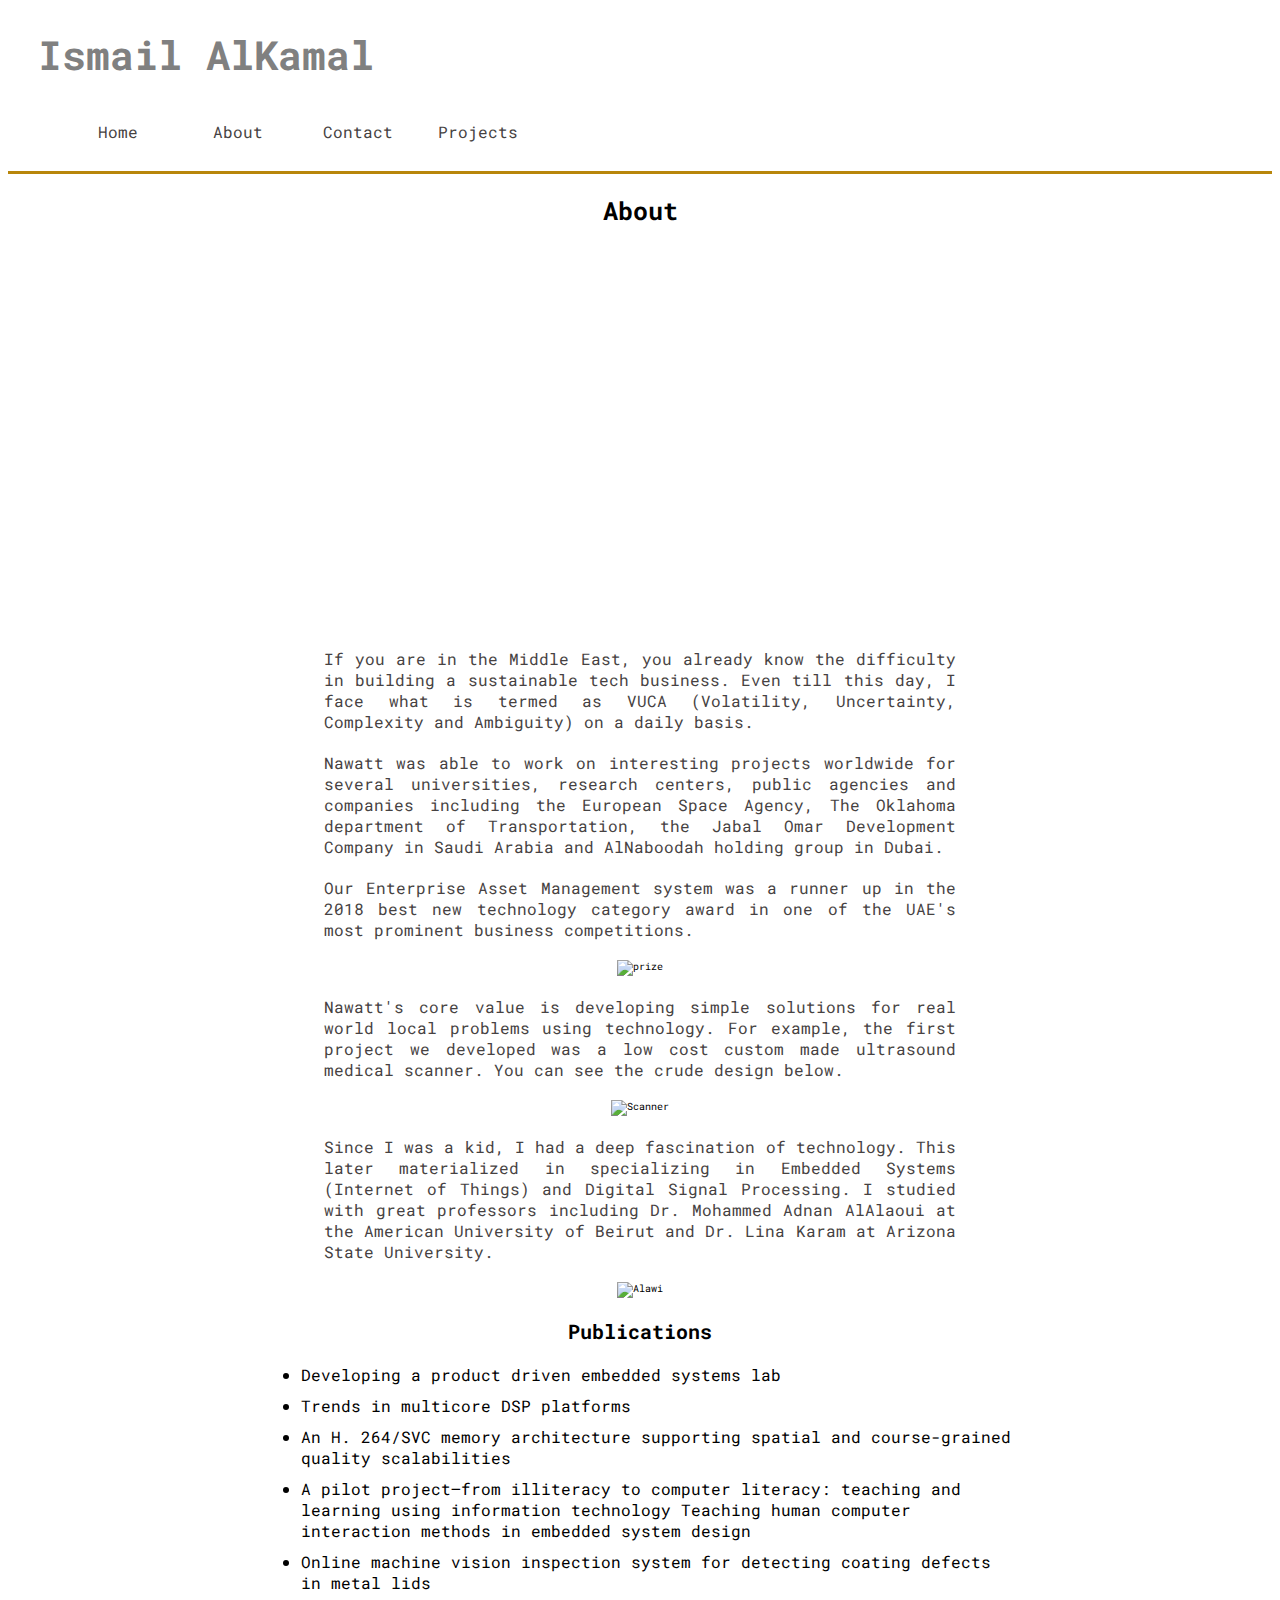
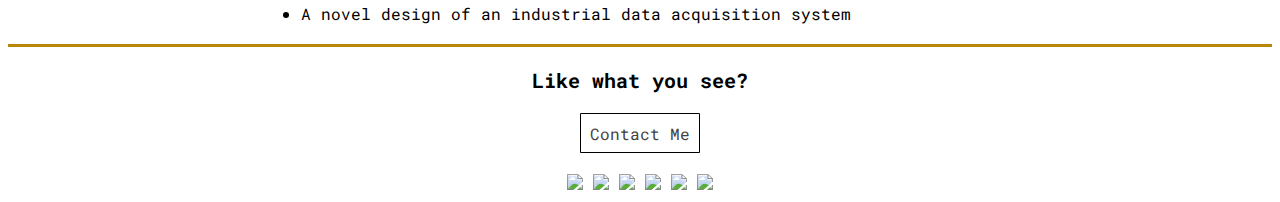
==== about.html @ 55c47a17 "completed stretch tasks" ====
<!DOCTYPE html>
<html lang="en">
<head>
    <meta charset="UTF-8">
    <meta name="viewport" content="width=device-width, initial-scale=1.0">
    <title>About</title>
    <link rel="stylesheet" href="./style/index.css">
    <link rel="stylesheet" href="https://fonts.googleapis.com/css?family=Roboto+Mono">
</head>
<body>
    
    <header>
        <h1>
            Ismail AlKamal
        </h1>
        <nav>
            <a class="nav-item" href="index.html">Home</a>
            <a class="nav-item" href="about.html">About</a>               
            <a class="nav-item" href="contact.html">Contact</a>    
            <a class="nav-item" href="projects.html">Projects</a>    
        </nav>
    </header>
       
    <section class="about">
         <h2 class="h2-other">About</h2> 
         <div class="videoWrapper" style="--aspect-ratio: 3 / 4;">
            <iframe width="636" height="358" src="https://www.youtube.com/embed/UISTG46RdUI" frameborder="0" allow="accelerometer; autoplay; encrypted-media; gyroscope; picture-in-picture" allowfullscreen></iframe>
        </div>
         
         <p>
            If you are in the Middle East, you already know the difficulty in building a sustainable tech business. Even till this day, I face what is termed as VUCA (Volatility, Uncertainty, Complexity and Ambiguity) on a daily basis. 
         </p>
        
         <p>
            Nawatt was able to work on interesting projects worldwide for several universities, research centers, public agencies and companies including the European Space Agency, The Oklahoma department of Transportation, the Jabal Omar Development Company in Saudi Arabia and AlNaboodah holding group in Dubai. 
         </p>       
         <p>
            Our Enterprise Asset Management system was a runner up in the 2018 best new technology category award in one of the UAE's most prominent business competitions. 
         </p> 
         <img src="https://www.ismailalkamal.com/wp-content/uploads/2019/02/BEST_NEW_TECHNOLOGY_NAWATT.jpg" alt="prize">
         <p>
            Nawatt's core value is developing simple solutions for real world local problems using technology. For example, the first project we developed was a low cost custom made ultrasound medical scanner. You can see the crude design below.
         </p>
         <img src="https://www.ismailalkamal.com/wp-content/uploads/2019/02/Medical-Ultrasound-Scanner.jpg" alt="Scanner">
         <p>
            Since I was a kid, I had a deep fascination of technology. This later materialized in specializing in Embedded Systems (Internet of Things) and Digital Signal Processing. I studied with great professors including Dr. Mohammed Adnan AlAlaoui at the American University of Beirut and Dr. Lina Karam at Arizona State University.
         </p>
         <img src="https://www.ismailalkamal.com/wp-content/uploads/2019/02/AlAlaoui.jpg" alt="Alawi">
         <h3>Publications</h3>
         <ul>
             <li>
                Developing a product driven embedded systems lab                 
             </li>
             <li>
                Trends in multicore DSP platforms
             </li>
             <li>
                An H. 264/SVC memory architecture supporting spatial and course-grained quality scalabilities
             </li>
             <li>
                A pilot project–from illiteracy to computer literacy: teaching and learning using information technology
                Teaching human computer interaction methods in embedded system design
             </li>
             <li>
                Online machine vision inspection system for detecting coating defects in metal lids
             </li>
            <li>
                A novel design of an industrial data acquisition system                
            </li>
         </ul>
         
    </section>
    
    <footer>
        <h3>
            Like what you see?
        </h3>
        <a class="button" href="contact.html">
            Contact Me
        </a>
        <div>
            <a href="https://www.facebook.com/ialkamal" target="_blank">
                <img src="https://img.icons8.com/ios/50/000000/facebook-new.png"/>
            </a>
            <a href="https://twitter.com/ialkamal" target="_blank">
                <img src="https://img.icons8.com/ios/50/000000/twitter.png"/>
            </a>
            <a href="https://www.linkedin.com/in/ismailalkamal/" target="_blank">
                <img src="https://img.icons8.com/ios/50/000000/linkedin.png"/>
            </a>
            <a href="https://github.com/ialkamal" target="_blank">
                <img src="https://img.icons8.com/ios/50/000000/github.png"/>
            </a>
            <a href="https://www.youtube.com/channel/UCPX35X_QOfWKyUYy9j208cg">
                <img src="https://img.icons8.com/ios/50/000000/youtube-play.png"/>
            </a>
            <a href="https://medium.com/@ialkamal" target="_blank">
                <img src="https://img.icons8.com/ios/50/000000/medium-monogram.png"/>        
            </a>
        </div>
    </footer>

</body>
</html>
---- style/index.css ----
/* Add CSS styling here */
*{
    font-family: 'Roboto Mono', Arial, Helvetica, sans-serif;
    box-sizing: border-box;
}

html{
    font-size: 62.5%;
}

header{
    background: white;
    border-bottom: 3px solid darkgoldenrod;
    margin-bottom: 2rem;
}

nav{
    display: flex;
    flex-direction: row wrap;
    margin: 0 0 0 5rem;
    align-items: center;
    justify-content: flex-start;
} 

.nav-item{
    display: flex;
    font-size: 1.6rem;
    background: white;
    text-decoration: none;
    color:rgb(70, 66, 66);
    margin: 2rem 0rem;
    width: 12rem;
    height: 4rem;
    align-items: center;
    justify-content: center;

}

.nav-item:hover{
    background: rgb(70, 66, 66);
    color: white;
}

h1{
    font-family: 'Roboto Mono', Arial, Helvetica, sans-serif;
    font-size: 4rem;
    color:  gray;
    padding: 2rem 0 1rem 3rem;
    margin: 0;
}

h2{
    font-size: 2.5rem;
    margin: 1rem 0 0 0;
}

.h2-other{
    font-size: 2.5rem;
    margin: 1rem auto 0 auto;    
}

h3{
    font-size: 2rem;
    margin: 2rem 0 00;
}

a, p{
    font-size: 1.6rem;
    width: 90%;
    text-align: justify;
    margin: 1rem 0 0 0;
    text-decoration: none;
    color:rgb(70, 66, 66);
}

.p-projects{
    font-size: 1.6rem;
    width: 50%;
    text-align: justify;
    margin: 1rem auto 0 auto;
    text-decoration: none;
    color:rgb(70, 66, 66);
}

a:hover{
    color:green;
    font-weight: bold;
    animation: button-rotate .2s alternate 2;
}

@keyframes button-rotate{
    from {transform: scale(1);}
    to {transform: scale(1.25);}
}

.button{
    display: flex;
    font-size: 1.6rem;
    background: white;
    text-decoration: none;
    border: 1px solid black;
    border-radius: 1%;
    color:rgb(70, 66, 66);
    margin: 2rem 0rem;
    width: 12rem;
    height: 4rem;
    align-items: center;
    justify-content: center;
}

.button:hover{
    background: rgb(70, 66, 66);
    color: white;
}


#hero{
    display: flex;
    flex-flow: row wrap;
    align-items: flex-end;
    justify-content: center;  
}

#hero div{
    width: 50%;
} 

.hero-image{
    display: block;
    width: 80%;
    height: auto;
    object-fit: contain;
}

.intro-text{
    display: flex;
    flex-flow: column wrap;
    align-items: flex-start;
    width: 100%;
}




footer{
    display: flex;
    flex-flow: column wrap;
    align-items: center;
    align-content: center;
    justify-items: center;
    width: auto;
    border-top: 3px solid darkgoldenrod;
}

footer div{
    text-align: center;
}

.portfolio{
    display: flex;
    flex-flow: row wrap;
    margin: 2rem 0;
}

.image-caption{
    display: flex;
    flex-flow: column wrap;
    margin: 1rem auto;
}

.image-caption p{
    text-align: center;
}

.image-caption img{
    margin: 0;
    padding: 0;
    object-fit: contain;
    height: auto;
}

footer div a img:hover{
    animation: rotate-img .2s linear;
}

@keyframes rotate-img{
    from {transform: rotate(0deg);}
    to {transform: rotate(180deg);}
}

form{
    display: inline-block;
    flex: row nowrap;
    align-items: space-evenly;
    font-family: 'Roboto Mono', Arial, Helvetica, sans-serif;
    font-size: 1.6rem;
    background-color: white;
    color: rgb(70, 66, 66);
    width: 70%;
    padding: 2rem 2rem 2rem 2rem;
    margin: 2rem auto 1rem auto;
    border-radius: 2rem;
}

label, input, textarea{
    font-family: 'Roboto Mono', Arial, Helvetica, sans-serif;
    font-size: 1.6rem;
    background-color: white;
    color: rgb(70, 66, 66);
    width: 100%;
    padding: 2rem 2rem 2rem 2rem;
    margin: 2rem auto 2rem auto;
    border-radius: 2rem;
}

.about{
    text-align: center;
    margin: 2rem 0;
}

.about p{
    margin: 2rem auto;
    width: 50%;
}

.about img{
    width: 50%;
    object-fit: contain;
}

.videoWrapper iframe{
    margin: 2rem 0;
    width: 50%;
}


ul{
    font-family: 'Roboto Mono', Arial, Helvetica, sans-serif;
    font-size: 1.6rem;
    text-align: left;
    width: 60%;
    margin: 2rem auto;
}

li{
    margin: 1rem auto;
}
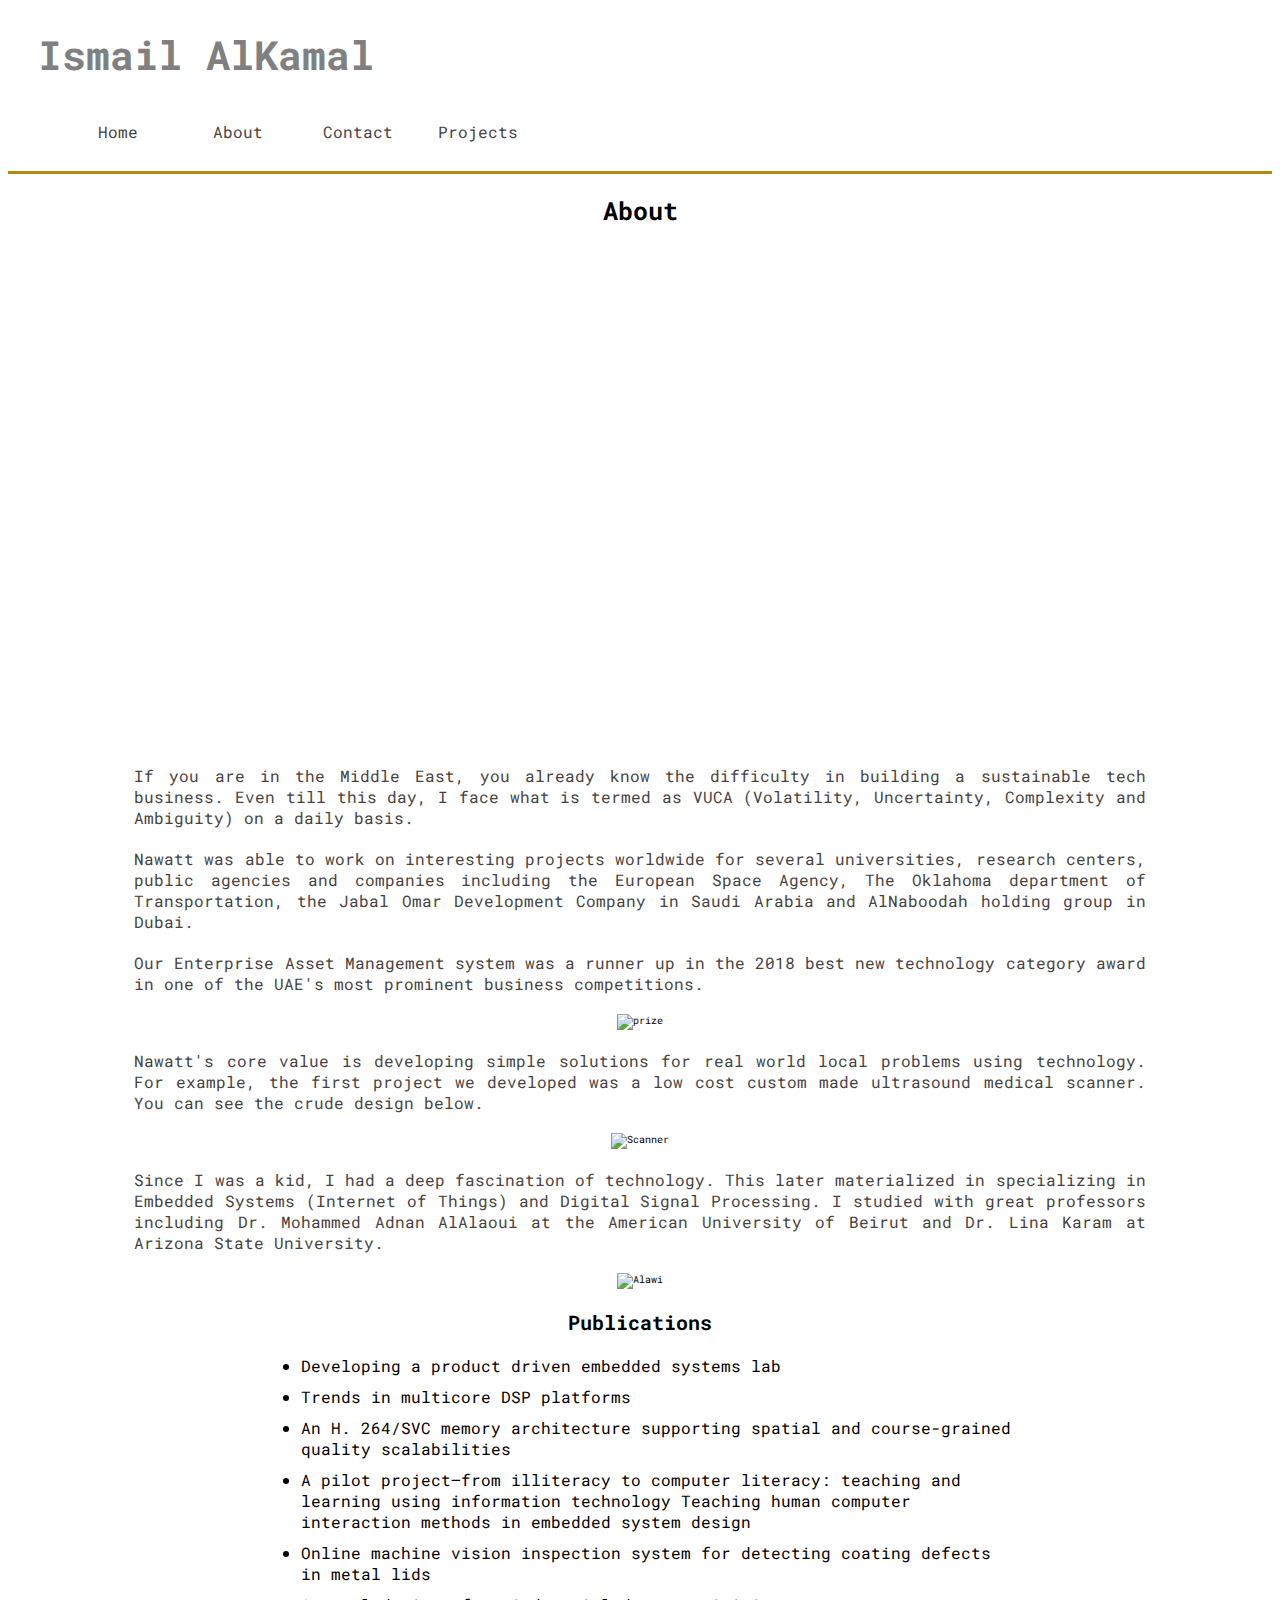
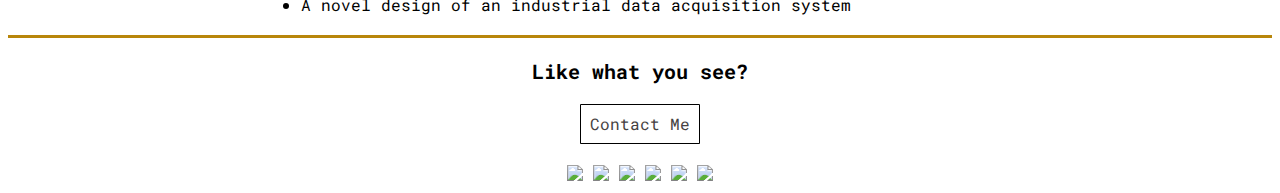
==== commit 5a728596: "Required Tasks Completed" ====
--- a/about.html
+++ b/about.html
@@ -22,10 +22,16 @@
     </header>
        
     <section class="about">
+        
          <h2 class="h2-other">About</h2> 
-         <div class="videoWrapper" style="--aspect-ratio: 3 / 4;">
-            <iframe width="636" height="358" src="https://www.youtube.com/embed/UISTG46RdUI" frameborder="0" allow="accelerometer; autoplay; encrypted-media; gyroscope; picture-in-picture" allowfullscreen></iframe>
-        </div>
+
+         <div id="video-block">
+            <div class="videoWrapper">            
+                <iframe src="https://www.youtube.com/embed/UISTG46RdUI" frameborder="0" allowfullscreen></iframe>
+            </div>
+         </div>
+
+
          
          <p>
             If you are in the Middle East, you already know the difficulty in building a sustainable tech business. Even till this day, I face what is termed as VUCA (Volatility, Uncertainty, Complexity and Ambiguity) on a daily basis. 
--- a/style/index.css
+++ b/style/index.css
@@ -16,7 +16,7 @@
 
 nav{
     display: flex;
-    flex-direction: row wrap;
+    flex-flow: row wrap;
     margin: 0 0 0 5rem;
     align-items: center;
     justify-content: flex-start;
@@ -56,12 +56,14 @@
 
 .h2-other{
     font-size: 2.5rem;
-    margin: 1rem auto 0 auto;    
+    margin: 1rem auto 0 auto;
+    text-align: center;    
 }
 
 h3{
     font-size: 2rem;
-    margin: 2rem 0 00;
+    margin: 2rem 0 0 0;
+    text-align: center;
 }
 
 a, p{
@@ -69,15 +71,6 @@
     width: 90%;
     text-align: justify;
     margin: 1rem 0 0 0;
-    text-decoration: none;
-    color:rgb(70, 66, 66);
-}
-
-.p-projects{
-    font-size: 1.6rem;
-    width: 50%;
-    text-align: justify;
-    margin: 1rem auto 0 auto;
     text-decoration: none;
     color:rgb(70, 66, 66);
 }
@@ -130,6 +123,7 @@
     width: 80%;
     height: auto;
     object-fit: contain;
+    max-width: 500px;
 }
 
 .intro-text{
@@ -138,9 +132,6 @@
     align-items: flex-start;
     width: 100%;
 }
-
-
-
 
 footer{
     display: flex;
@@ -190,13 +181,11 @@
 
 form{
     display: inline-block;
-    flex: row nowrap;
-    align-items: space-evenly;
     font-family: 'Roboto Mono', Arial, Helvetica, sans-serif;
     font-size: 1.6rem;
     background-color: white;
     color: rgb(70, 66, 66);
-    width: 70%;
+    width: 800px;
     padding: 2rem 2rem 2rem 2rem;
     margin: 2rem auto 1rem auto;
     border-radius: 2rem;
@@ -218,19 +207,34 @@
     margin: 2rem 0;
 }
 
+
 .about p{
     margin: 2rem auto;
-    width: 50%;
+    width: 80%;
 }
 
 .about img{
-    width: 50%;
+    width: 80%;
+    max-width: 1024px;
     object-fit: contain;
 }
 
+.videoWrapper{
+    position: relative; 
+    padding-bottom: 56.25%; 
+    height: 0; 
+    overflow: hidden;
+    margin: 2rem auto; 
+    width: 100%;
+}
+
 .videoWrapper iframe{
-    margin: 2rem 0;
-    width: 50%;
+    position: absolute; 
+    top: 0; 
+    left: 0; 
+    width: 100%; 
+    height: 100%;
+
 }
 
 
@@ -245,3 +249,127 @@
 li{
     margin: 1rem auto;
 }
+
+.projects{
+    display: flex;
+    flex-flow: column nowrap;
+    margin: 1rem auto;
+    width: 30rem;
+}
+
+.projects img{
+    margin: 0;
+    padding: 0;
+    object-fit: contain;
+    height: auto;
+}
+
+.p-projects{
+    font-size: 1.6rem;
+    width: 100%;
+    text-align: center;
+    margin: 1rem auto 0 auto;
+    text-decoration: none;
+    color:rgb(70, 66, 66);
+}
+
+.contact p:first-of-type{
+    text-align: left;
+    margin: 0 0 0 2rem;
+    width: 100%;
+}
+
+#video-block{
+    width:70%;
+    margin: 0 auto;
+}
+
+@media only screen and (max-width:800px){
+    header{
+        text-align: center;
+    }
+
+    nav{
+        margin: 0;
+        justify-content: center;
+    }
+
+    #hero div{
+        width: 100%;
+    }
+
+    .hero{
+        flex-direction: column;
+    }
+
+    .hero-image{
+        width: 100%;
+        margin: 0 auto;
+    }
+
+    .intro-text{
+        align-items: center;
+    }
+
+    a:hover{
+        animation: none;
+    }
+
+
+    footer div a img:hover{
+        animation: none;
+    }
+
+    .about img{
+        width: 90%;
+    }
+
+    #video-block{
+        width:90%;
+    }
+    
+    h2{
+        text-align: center;
+    }
+
+    .contact p:first-of-type{
+        text-align: center;
+        margin: 3rem 0 0 0;
+    }
+
+    form{
+        display: flex;
+        flex-flow: column nowrap;
+        align-items: center;
+        text-align: center;
+        justify-content: center;
+        width: 80%;
+      }
+}
+
+
+@media only screen and (max-width:500px){
+    nav{
+        flex-direction: column;
+    }
+
+    .nav-item{
+        margin: 0;
+    }
+
+    h1{
+        padding: 0;
+    }
+
+    p{
+        text-align: center;
+    }
+
+    .about img{
+        width: 100%;
+    }
+
+    #video-block{
+        width:100%;
+    }
+}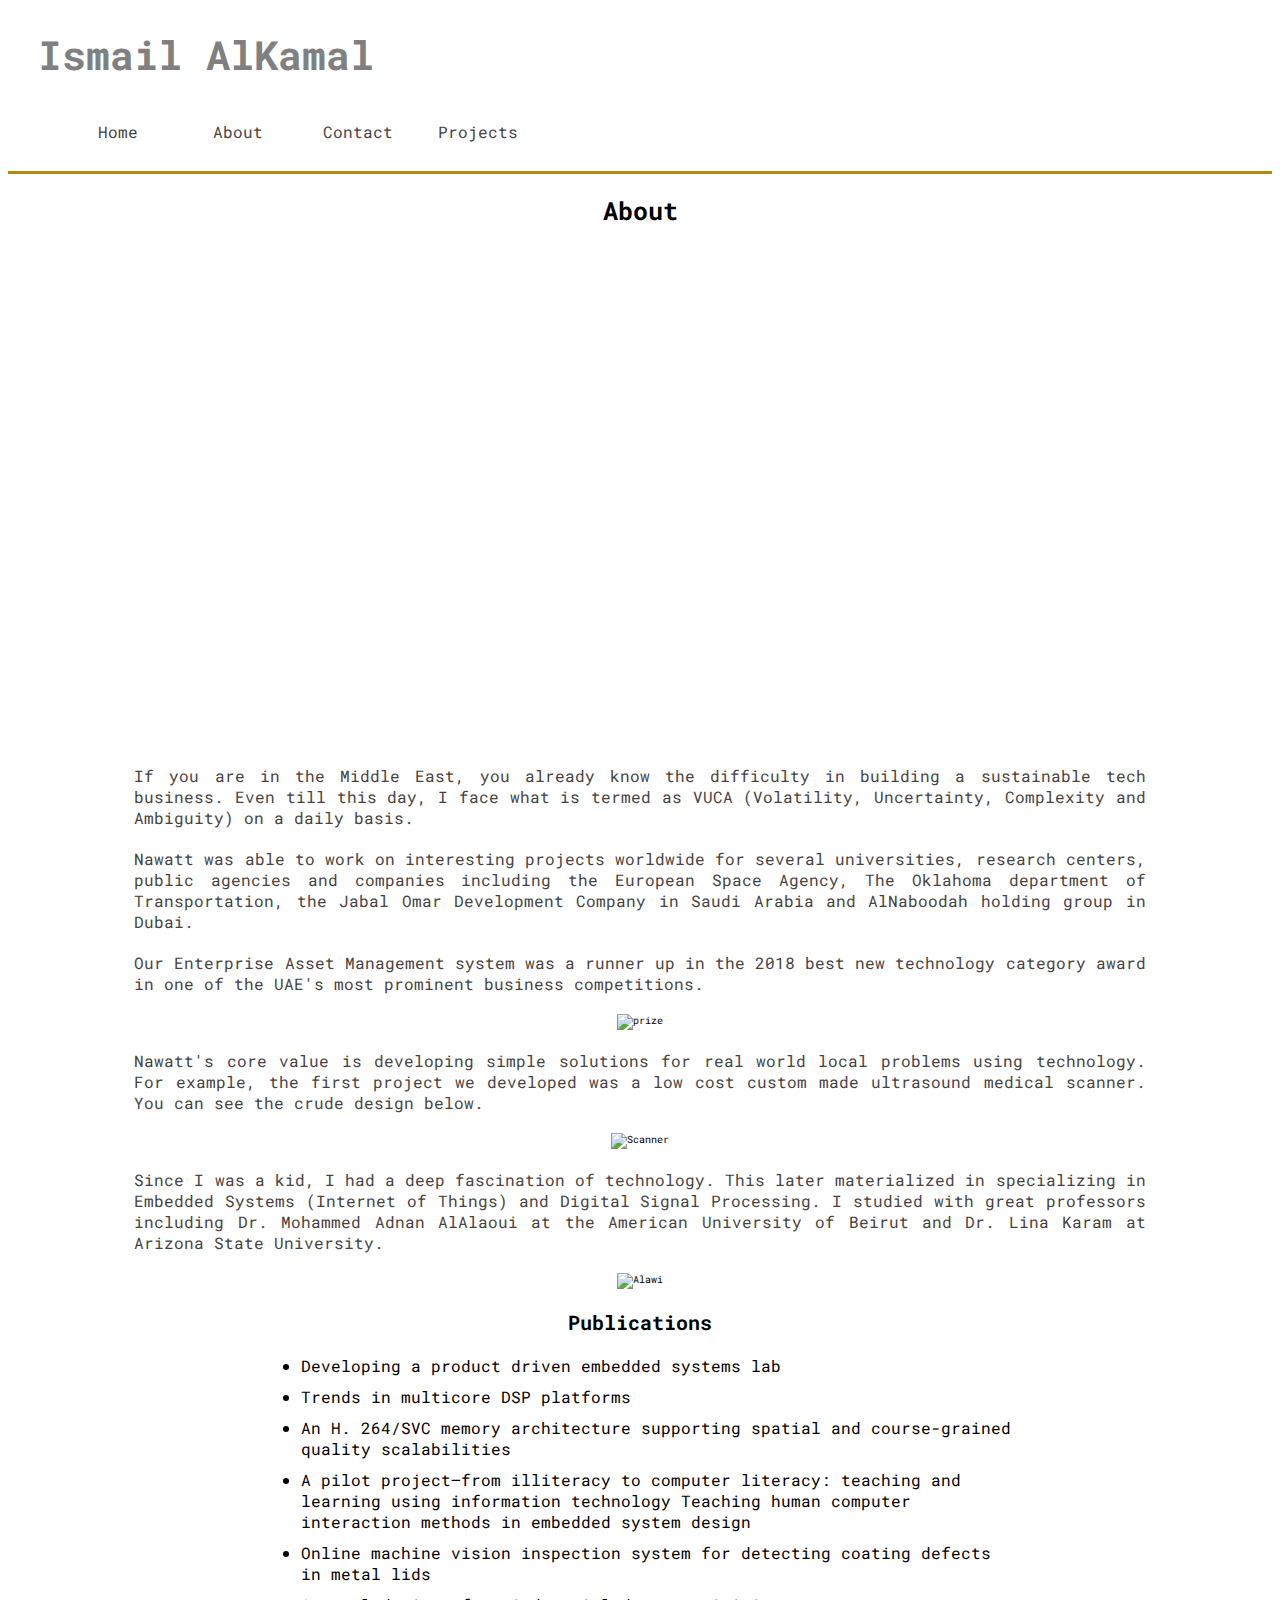
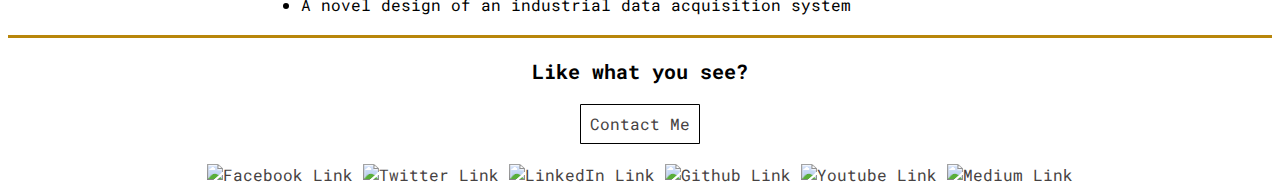
==== commit 0d061517: "Added more accessiblity features after screen reader test" ====
--- a/about.html
+++ b/about.html
@@ -86,22 +86,22 @@
         </a>
         <div>
             <a href="https://www.facebook.com/ialkamal" target="_blank">
-                <img src="https://img.icons8.com/ios/50/000000/facebook-new.png"/>
+                <img src="https://img.icons8.com/ios/50/000000/facebook-new.png" alt="Facebook Link"/>
             </a>
             <a href="https://twitter.com/ialkamal" target="_blank">
-                <img src="https://img.icons8.com/ios/50/000000/twitter.png"/>
+                <img src="https://img.icons8.com/ios/50/000000/twitter.png" alt="Twitter Link"/>
             </a>
             <a href="https://www.linkedin.com/in/ismailalkamal/" target="_blank">
-                <img src="https://img.icons8.com/ios/50/000000/linkedin.png"/>
+                <img src="https://img.icons8.com/ios/50/000000/linkedin.png" alt="LinkedIn Link"/>
             </a>
             <a href="https://github.com/ialkamal" target="_blank">
-                <img src="https://img.icons8.com/ios/50/000000/github.png"/>
+                <img src="https://img.icons8.com/ios/50/000000/github.png" alt="Github Link"/>
             </a>
             <a href="https://www.youtube.com/channel/UCPX35X_QOfWKyUYy9j208cg">
-                <img src="https://img.icons8.com/ios/50/000000/youtube-play.png"/>
+                <img src="https://img.icons8.com/ios/50/000000/youtube-play.png" alt="Youtube Link"/>
             </a>
             <a href="https://medium.com/@ialkamal" target="_blank">
-                <img src="https://img.icons8.com/ios/50/000000/medium-monogram.png"/>        
+                <img src="https://img.icons8.com/ios/50/000000/medium-monogram.png" alt="Medium Link"/>        
             </a>
         </div>
     </footer>
